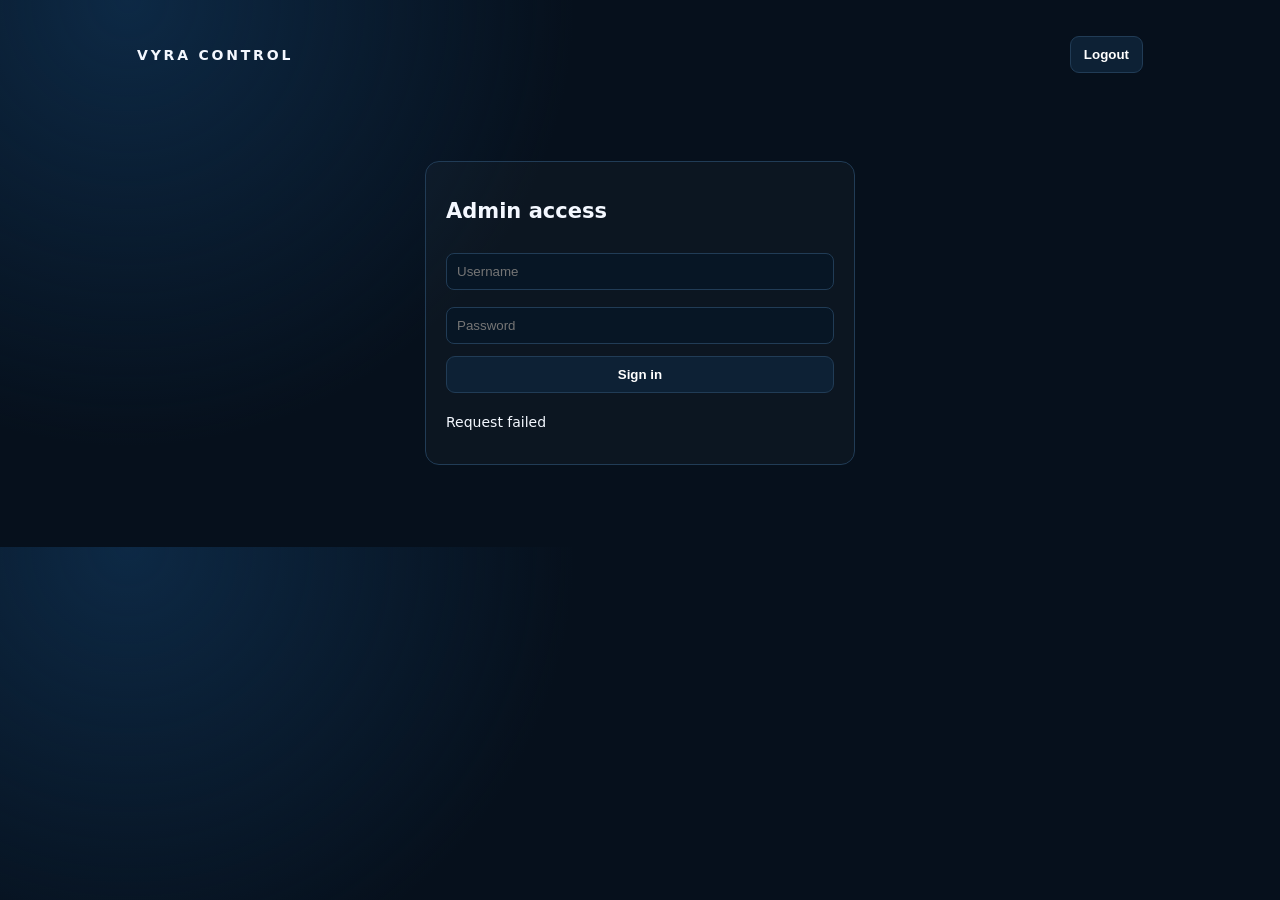
==== admin/index.html @ 2fea9d77 "Update index.html" ====
<!doctype html><html><head><meta charset="utf-8"><meta name="viewport" content="width=device-width,initial-scale=1"><title>VYRA Admin</title><link rel="stylesheet" href="/admin/admin.css"></head><body><main class="admin"><header><b>VYRA CONTROL</b><button id="logout">Logout</button></header><section id="login"><h1>Admin access</h1><input id="user" placeholder="Username"><input id="pass" type="password" placeholder="Password"><button id="loginBtn">Sign in</button><p id="loginMsg"></p></section><section id="panel" class="hidden"><div class="grid"><article><h2>Website</h2><label><input id="maintenance" type="checkbox"> Maintenance mode</label><button id="saveMaintenance">Save</button></article><article><h2>Verification</h2><p class="muted">Website verification runs in the browser; Telegram is not required.</p><label><input id="verifyEnabled" type="checkbox"> Verification enabled</label><div class="cols"><label><input id="s1on" type="checkbox">1st ON</label><input id="s1name" placeholder="1st shortener"><input id="s1api" placeholder="1st API"><label><input id="s2on" type="checkbox">2nd ON</label><input id="s2name" placeholder="2nd shortener"><input id="s2api" placeholder="2nd API"><label><input id="s3on" type="checkbox">3rd ON</label><input id="s3name" placeholder="3rd shortener"><input id="s3api" placeholder="3rd API"></div><div class="cols"><input id="t1" placeholder="Tutorial 1 URL"><input id="t2" placeholder="Tutorial 2 URL"><input id="t3" placeholder="Tutorial 3 URL"></div><div class="cols"><input id="v2" type="number" placeholder="Stage 2 after seconds"><input id="v3" type="number" placeholder="Stage 3 after seconds"><input id="validity" type="number" min="1" max="720" placeholder="Verification validity (hours)"></div><button id="saveVerify">Save verification</button></article><article><h2>Premium & Payments</h2><p>Plans and Razorpay/manual settings remain environment driven. Use Mongo-backed website collections; media remains read-only.</p><button id="refresh">Refresh</button></article></div><pre id="state"></pre></section></main><script src="/admin/admin.js"></script></body></html>
---- admin/admin.css ----
:root{--bg:#06101c;--panel:#0c1b2b;--line:#213c56;--text:#f4f8ff;--muted:#91a7bc;--blue:#238cff;--red:#ff3d57}*{box-sizing:border-box}body{margin:0;background:radial-gradient(circle at 10% 0%,#0d2945,transparent 35%),var(--bg);color:var(--text);font:14px system-ui}.admin{max-width:1050px;margin:auto;padding:22px}header{display:flex;justify-content:space-between;align-items:center;padding:14px 0 28px}header b{letter-spacing:.2em}button{border:1px solid var(--line);background:#0d2135;color:white;border-radius:9px;padding:10px 13px;font-weight:700}input{background:#071625;border:1px solid var(--line);color:white;border-radius:8px;padding:10px;width:100%;margin:5px 0}section{background:rgba(255,255,255,.025);border:1px solid var(--line);border-radius:14px;padding:20px}#login{max-width:430px;margin:60px auto;display:grid;gap:7px}.grid{display:grid;grid-template-columns:1fr 1fr;gap:15px}.grid article{background:var(--panel);border:1px solid var(--line);border-radius:12px;padding:16px}.grid article:nth-child(3){grid-column:1/-1}.cols{display:grid;grid-template-columns:repeat(3,1fr);gap:7px}.hidden{display:none}label{display:block;margin:10px 0;color:var(--muted)}label input[type=checkbox]{width:auto}pre{white-space:pre-wrap;color:var(--muted);margin-top:20px}@media(max-width:700px){.grid{grid-template-columns:1fr}.grid article:nth-child(3){grid-column:auto}.cols{grid-template-columns:1fr}}
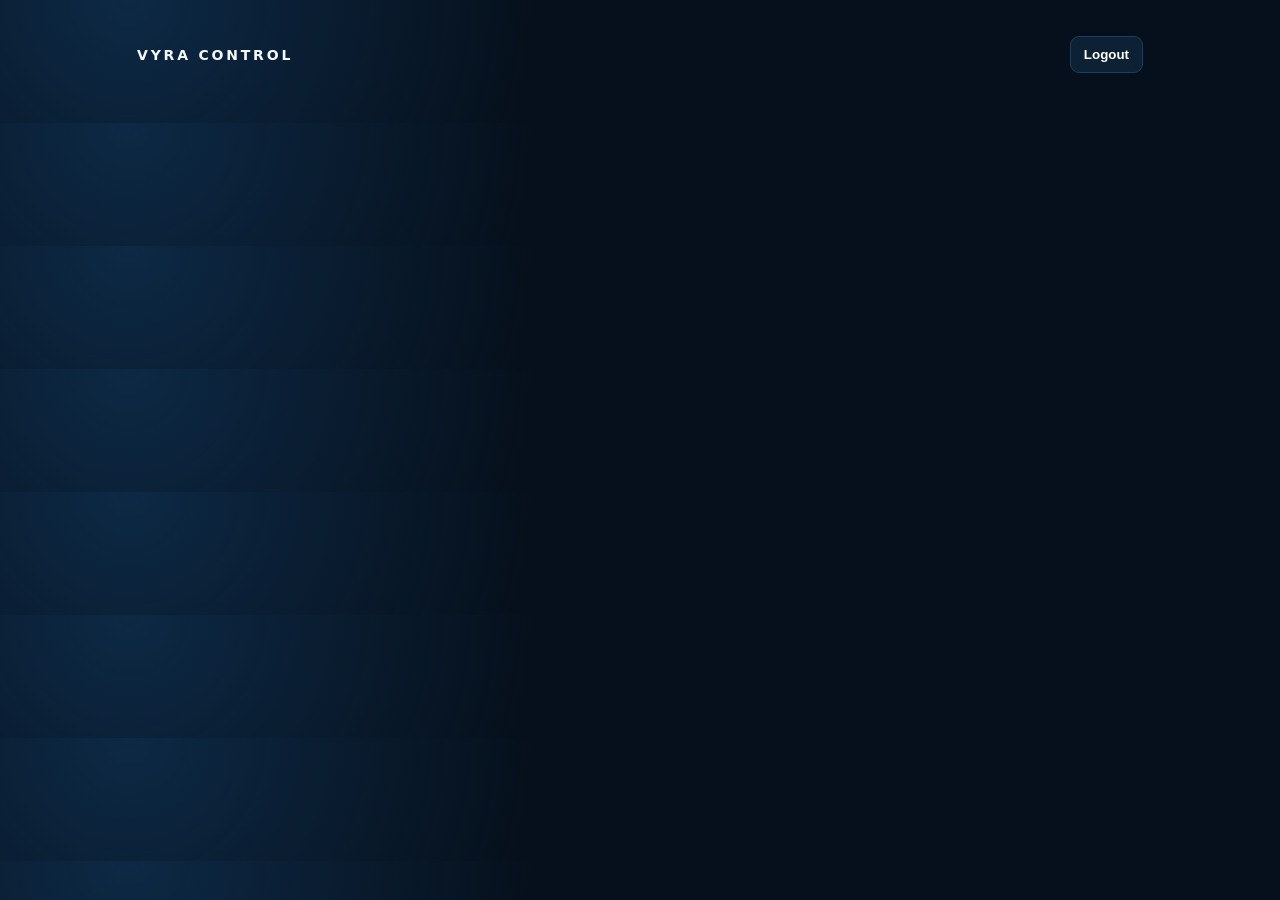
==== commit 55e3f958: "Update index.html" ====
--- a/admin/index.html
+++ b/admin/index.html
@@ -1 +1 @@
-<!doctype html><html><head><meta charset="utf-8"><meta name="viewport" content="width=device-width,initial-scale=1"><title>VYRA Admin</title><link rel="stylesheet" href="/admin/admin.css"></head><body><main class="admin"><header><b>VYRA CONTROL</b><button id="logout">Logout</button></header><section id="login"><h1>Admin access</h1><input id="user" placeholder="Username"><input id="pass" type="password" placeholder="Password"><button id="loginBtn">Sign in</button><p id="loginMsg"></p></section><section id="panel" class="hidden"><div class="grid"><article><h2>Website</h2><label><input id="maintenance" type="checkbox"> Maintenance mode</label><button id="saveMaintenance">Save</button></article><article><h2>Verification</h2><p class="muted">Website verification runs in the browser; Telegram is not required.</p><label><input id="verifyEnabled" type="checkbox"> Verification enabled</label><div class="cols"><label><input id="s1on" type="checkbox">1st ON</label><input id="s1name" placeholder="1st shortener"><input id="s1api" placeholder="1st API"><label><input id="s2on" type="checkbox">2nd ON</label><input id="s2name" placeholder="2nd shortener"><input id="s2api" placeholder="2nd API"><label><input id="s3on" type="checkbox">3rd ON</label><input id="s3name" placeholder="3rd shortener"><input id="s3api" placeholder="3rd API"></div><div class="cols"><input id="t1" placeholder="Tutorial 1 URL"><input id="t2" placeholder="Tutorial 2 URL"><input id="t3" placeholder="Tutorial 3 URL"></div><div class="cols"><input id="v2" type="number" placeholder="Stage 2 after seconds"><input id="v3" type="number" placeholder="Stage 3 after seconds"><input id="validity" type="number" min="1" max="720" placeholder="Verification validity (hours)"></div><button id="saveVerify">Save verification</button></article><article><h2>Premium & Payments</h2><p>Plans and Razorpay/manual settings remain environment driven. Use Mongo-backed website collections; media remains read-only.</p><button id="refresh">Refresh</button></article></div><pre id="state"></pre></section></main><script src="/admin/admin.js"></script></body></html>
+<!doctype html><html><head><meta charset="utf-8"><meta name="viewport" content="width=device-width,initial-scale=1"><title>VYRA Admin</title><link rel="stylesheet" href="/admin/admin.css"></head><body><main class="admin"><header><b>VYRA CONTROL</b><button id="logout">Logout</button></header><section id="panel" class="hidden"><div class="grid"><article><h2>Website</h2><label><input id="maintenance" type="checkbox"> Maintenance mode</label><button id="saveMaintenance">Save</button></article><article><h2>AutoFilter Search</h2><label>Maximum title results <input id="maxResults" type="number" min="1" max="200"></label><label>Files per page <input id="resultsPerPage" type="number" min="10" max="50"></label><label>Candidate scan <input id="candidateLimit" type="number" min="20" max="500"></label><label><input id="spellCheck" type="checkbox"> AI spelling correction</label><label><input id="fuzzy" type="checkbox"> Fuzzy fallback</label><label><input id="imdb" type="checkbox"> IMDb poster/correction</label><button id="saveSearch">Save search</button></article><article><h2>Verification</h2><label><input id="verifyEnabled" type="checkbox"> Verification enabled</label><label><input id="shortlinkEnabled" type="checkbox"> Shortlinks enabled</label><div class="cols"><label><input id="s1on" type="checkbox">1st ON</label><input id="s1name" placeholder="1st shortener"><input id="s1api" placeholder="1st API"><label><input id="s2on" type="checkbox">2nd ON</label><input id="s2name" placeholder="2nd shortener"><input id="s2api" placeholder="2nd API"><label><input id="s3on" type="checkbox">3rd ON</label><input id="s3name" placeholder="3rd shortener"><input id="s3api" placeholder="3rd API"></div><div class="cols"><input id="t1" placeholder="Tutorial 1 URL"><input id="t2" placeholder="Tutorial 2 URL"><input id="t3" placeholder="Tutorial 3 URL"></div><div class="cols"><input id="v2" type="number" placeholder="Stage 2 after seconds"><input id="v3" type="number" placeholder="Stage 3 after seconds"><input id="validity" type="number" min="1" max="720" placeholder="Validity hours"></div><button id="saveVerify">Save verification</button></article><article><h2>Files & Metadata</h2><label><input id="fileSecure" type="checkbox"> Protect file access</label><label><input id="autoDelete" type="checkbox"> Auto-delete/expiry control</label><label>Auto-delete seconds <input id="autoDeleteSeconds" type="number" min="1" max="86400"></label><label><input id="tmdbEnabled" type="checkbox"> TMDB metadata</label><label><input id="posterFallback" type="checkbox"> Poster fallback</label><button id="saveFiles">Save files</button></article><article><h2>Premium & Payments</h2><label>Activation mode <select id="activationMode"><option value="environment">Environment setting</option><option value="auto">Automatic payment only</option><option value="manual">Manual proof only</option></select></label><label><input id="premiumBypass" type="checkbox"> Premium bypasses verification</label><button id="savePayments">Save payment/access settings</button><p class="muted">Plans/prices remain environment driven. Pending manual payments are listed below.</p><div id="manualRequests"></div><button id="refresh">Refresh</button></article></div><pre id="state"></pre></section></main><script src="/admin/admin.js"></script></body></html>
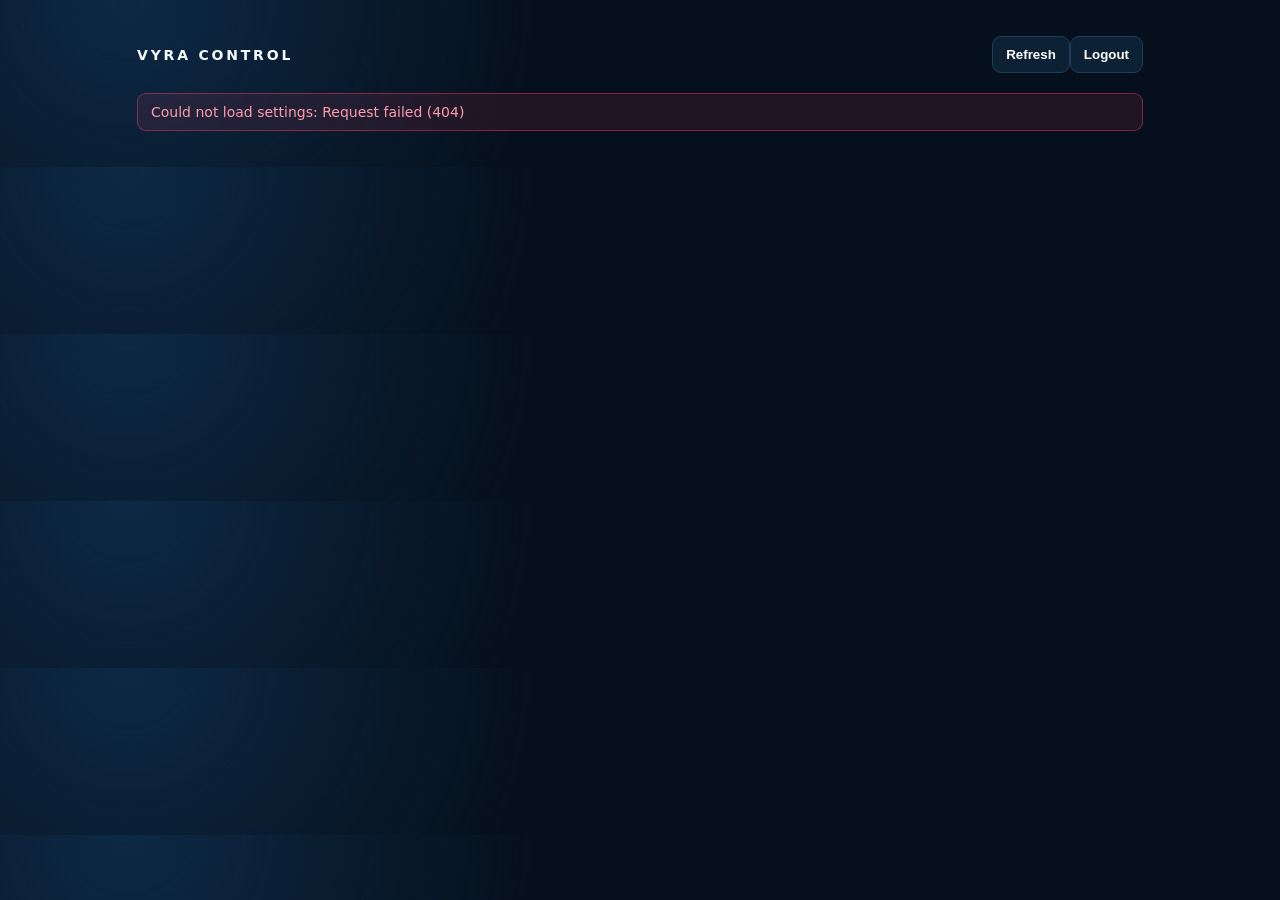
==== commit 71d36e11: "Update index.html" ====
--- a/admin/index.html
+++ b/admin/index.html
@@ -1 +1,28 @@
-<!doctype html><html><head><meta charset="utf-8"><meta name="viewport" content="width=device-width,initial-scale=1"><title>VYRA Admin</title><link rel="stylesheet" href="/admin/admin.css"></head><body><main class="admin"><header><b>VYRA CONTROL</b><button id="logout">Logout</button></header><section id="panel" class="hidden"><div class="grid"><article><h2>Website</h2><label><input id="maintenance" type="checkbox"> Maintenance mode</label><button id="saveMaintenance">Save</button></article><article><h2>AutoFilter Search</h2><label>Maximum title results <input id="maxResults" type="number" min="1" max="200"></label><label>Files per page <input id="resultsPerPage" type="number" min="10" max="50"></label><label>Candidate scan <input id="candidateLimit" type="number" min="20" max="500"></label><label><input id="spellCheck" type="checkbox"> AI spelling correction</label><label><input id="fuzzy" type="checkbox"> Fuzzy fallback</label><label><input id="imdb" type="checkbox"> IMDb poster/correction</label><button id="saveSearch">Save search</button></article><article><h2>Verification</h2><label><input id="verifyEnabled" type="checkbox"> Verification enabled</label><label><input id="shortlinkEnabled" type="checkbox"> Shortlinks enabled</label><div class="cols"><label><input id="s1on" type="checkbox">1st ON</label><input id="s1name" placeholder="1st shortener"><input id="s1api" placeholder="1st API"><label><input id="s2on" type="checkbox">2nd ON</label><input id="s2name" placeholder="2nd shortener"><input id="s2api" placeholder="2nd API"><label><input id="s3on" type="checkbox">3rd ON</label><input id="s3name" placeholder="3rd shortener"><input id="s3api" placeholder="3rd API"></div><div class="cols"><input id="t1" placeholder="Tutorial 1 URL"><input id="t2" placeholder="Tutorial 2 URL"><input id="t3" placeholder="Tutorial 3 URL"></div><div class="cols"><input id="v2" type="number" placeholder="Stage 2 after seconds"><input id="v3" type="number" placeholder="Stage 3 after seconds"><input id="validity" type="number" min="1" max="720" placeholder="Validity hours"></div><button id="saveVerify">Save verification</button></article><article><h2>Files & Metadata</h2><label><input id="fileSecure" type="checkbox"> Protect file access</label><label><input id="autoDelete" type="checkbox"> Auto-delete/expiry control</label><label>Auto-delete seconds <input id="autoDeleteSeconds" type="number" min="1" max="86400"></label><label><input id="tmdbEnabled" type="checkbox"> TMDB metadata</label><label><input id="posterFallback" type="checkbox"> Poster fallback</label><button id="saveFiles">Save files</button></article><article><h2>Premium & Payments</h2><label>Activation mode <select id="activationMode"><option value="environment">Environment setting</option><option value="auto">Automatic payment only</option><option value="manual">Manual proof only</option></select></label><label><input id="premiumBypass" type="checkbox"> Premium bypasses verification</label><button id="savePayments">Save payment/access settings</button><p class="muted">Plans/prices remain environment driven. Pending manual payments are listed below.</p><div id="manualRequests"></div><button id="refresh">Refresh</button></article></div><pre id="state"></pre></section></main><script src="/admin/admin.js"></script></body></html>
+<!doctype html>
+<html lang="en">
+<head>
+<meta charset="utf-8"><meta name="viewport" content="width=device-width,initial-scale=1">
+<title>VYRA Admin</title><link rel="stylesheet" href="/admin/admin.css">
+</head>
+<body>
+<main class="admin">
+<header><b>VYRA CONTROL</b><div><button id="refresh">Refresh</button><button id="logout">Logout</button></div></header>
+<div id="adminNotice" class="adminNotice"></div>
+<section id="panel" class="hidden">
+<div class="grid">
+<article><h2>Website</h2><label><input id="maintenance" type="checkbox"> Maintenance mode</label><button id="saveMaintenance">Save</button></article>
+<article><h2>AutoFilter Search</h2><label>Maximum title results <input id="maxResults" type="number" min="1" max="200"></label><label>Files per page <input id="resultsPerPage" type="number" min="10" max="50"></label><label>Candidate scan <input id="candidateLimit" type="number" min="20" max="500"></label><label><input id="spellCheck" type="checkbox"> AI spelling correction</label><label><input id="fuzzy" type="checkbox"> Fuzzy fallback</label><label><input id="imdb" type="checkbox"> IMDb poster/correction</label><button id="saveSearch">Save search</button></article>
+<article><h2>Verification</h2><label><input id="verifyEnabled" type="checkbox"> Verification enabled</label><label><input id="shortlinkEnabled" type="checkbox"> Shortlinks enabled</label><div class="cols"><label><input id="s1on" type="checkbox">1st ON</label><input id="s1name" placeholder="1st shortener"><input id="s1api" placeholder="1st API"><label><input id="s2on" type="checkbox">2nd ON</label><input id="s2name" placeholder="2nd shortener"><input id="s2api" placeholder="2nd API"><label><input id="s3on" type="checkbox">3rd ON</label><input id="s3name" placeholder="3rd shortener"><input id="s3api" placeholder="3rd API"></div><div class="cols"><input id="t1" placeholder="Tutorial 1 URL"><input id="t2" placeholder="Tutorial 2 URL"><input id="t3" placeholder="Tutorial 3 URL"></div><div class="cols"><input id="v2" type="number" placeholder="Stage 2 after seconds"><input id="v3" type="number" placeholder="Stage 3 after seconds"><input id="validity" type="number" min="1" max="720" placeholder="Validity hours"></div><button id="saveVerify">Save verification</button></article>
+<article><h2>Files & Metadata</h2><label><input id="fileSecure" type="checkbox"> Protect file access</label><label><input id="autoDelete" type="checkbox"> Auto-delete/expiry control</label><label>Auto-delete seconds <input id="autoDeleteSeconds" type="number" min="1" max="86400"></label><label><input id="tmdbEnabled" type="checkbox"> TMDB metadata</label><label><input id="posterFallback" type="checkbox"> Poster fallback</label><button id="saveFiles">Save files</button></article>
+<article><h2>Premium & Payments</h2><label>Activation mode <select id="activationMode"><option value="environment">Environment setting</option><option value="auto">Automatic payment only</option><option value="manual">Manual proof only</option></select></label><label><input id="manualEnabled" type="checkbox"> Manual UPI payment enabled</label><label>UPI ID <input id="upiId" placeholder="example@upi"></label><label>Payment instructions <textarea id="paymentInstructions"></textarea></label><label>QR code image <input id="qrUpload" type="file" accept="image/png,image/jpeg,image/webp"></label><img id="qrPreview" class="qrPreview hidden" alt="QR preview"><label><input id="premiumBypass" type="checkbox"> Premium bypasses verification</label><label><input id="premiumShortenerBypass" type="checkbox"> Premium bypasses shortener</label><button id="savePayments">Save payment/access settings</button><p class="muted">Premium plan amounts come from the server-side PREMIUM_PLANS configuration.</p><div id="plansList"></div></article>
+<article class="wide"><h2>Website Users</h2><div class="toolbar"><input id="userSearch" placeholder="Search User ID or nickname"><button id="searchUsers">Search</button><button id="clearUserSearch">All users</button></div><div id="usersList"></div></article>
+<article class="wide"><h2>Premium Users</h2><button id="loadPremiumUsers">Load active Premium users</button><div id="premiumUsersList"></div></article>
+<article class="wide"><h2>Premium Management</h2><div class="toolbar"><input id="premiumUserId" maxlength="8" placeholder="8-digit User ID"><select id="premiumPlan"></select><button id="grantPremium">Add Premium</button><button id="extendPremium">Extend</button><button id="revokePremium" class="danger">Remove Premium</button></div><div id="selectedUser"></div></article>
+<article class="wide"><h2>Manual Payment Requests</h2><div id="manualRequests"></div></article>
+<article class="wide"><h2>Payment History</h2><div class="toolbar"><input id="paymentUserId" maxlength="8" placeholder="Optional User ID"><select id="paymentStatus"><option value="">All statuses</option><option value="pending">Pending</option><option value="approved">Approved</option><option value="rejected">Rejected</option><option value="successful">Successful</option><option value="admin_granted">Admin granted</option></select><button id="loadPayments">Load payments</button></div><div id="paymentsList"></div></article>
+<article class="wide"><h2>User History</h2><div class="toolbar"><input id="historyUserId" maxlength="8" placeholder="User ID"><button id="loadHistory">Load history</button></div><div id="historyList"></div></article>
+</div>
+<pre id="state"></pre>
+</section></main>
+<script src="/admin/admin.js"></script>
+</body></html>
--- a/admin/admin.css
+++ b/admin/admin.css
@@ -1 +1,236 @@
-:root{--bg:#06101c;--panel:#0c1b2b;--line:#213c56;--text:#f4f8ff;--muted:#91a7bc;--blue:#238cff;--red:#ff3d57}*{box-sizing:border-box}body{margin:0;background:radial-gradient(circle at 10% 0%,#0d2945,transparent 35%),var(--bg);color:var(--text);font:14px system-ui}.admin{max-width:1050px;margin:auto;padding:22px}header{display:flex;justify-content:space-between;align-items:center;padding:14px 0 28px}header b{letter-spacing:.2em}button{border:1px solid var(--line);background:#0d2135;color:white;border-radius:9px;padding:10px 13px;font-weight:700}input{background:#071625;border:1px solid var(--line);color:white;border-radius:8px;padding:10px;width:100%;margin:5px 0}section{background:rgba(255,255,255,.025);border:1px solid var(--line);border-radius:14px;padding:20px}#login{max-width:430px;margin:60px auto;display:grid;gap:7px}.grid{display:grid;grid-template-columns:1fr 1fr;gap:15px}.grid article{background:var(--panel);border:1px solid var(--line);border-radius:12px;padding:16px}.grid article:nth-child(3){grid-column:1/-1}.cols{display:grid;grid-template-columns:repeat(3,1fr);gap:7px}.hidden{display:none}label{display:block;margin:10px 0;color:var(--muted)}label input[type=checkbox]{width:auto}pre{white-space:pre-wrap;color:var(--muted);margin-top:20px}@media(max-width:700px){.grid{grid-template-columns:1fr}.grid article:nth-child(3){grid-column:auto}.cols{grid-template-columns:1fr}}
+:root{
+  --bg:#06101c;
+  --panel:#0c1b2b;
+  --line:#213c56;
+  --text:#f4f8ff;
+  --muted:#91a7bc;
+  --blue:#238cff;
+  --red:#ff3d57;
+  --green:#2fd67b;
+}
+
+*{
+  box-sizing:border-box
+}
+
+body{
+  margin:0;
+  background:
+    radial-gradient(
+      circle at 10% 0%,
+      #0d2945,
+      transparent 35%
+    ),
+    var(--bg);
+  color:var(--text);
+  font:14px system-ui;
+}
+
+.admin{
+  max-width:1050px;
+  margin:auto;
+  padding:22px;
+}
+
+header{
+  display:flex;
+  justify-content:space-between;
+  align-items:center;
+  padding:14px 0 20px;
+}
+
+header b{
+  letter-spacing:.2em;
+}
+
+button{
+  border:1px solid var(--line);
+  background:#0d2135;
+  color:white;
+  border-radius:9px;
+  padding:10px 13px;
+  font-weight:700;
+  cursor:pointer;
+  touch-action:manipulation;
+  transition:.15s;
+}
+
+button:hover:not(:disabled){
+  border-color:#3d6d94;
+  background:#12304a;
+}
+
+button:active:not(:disabled){
+  transform:translateY(1px);
+}
+
+button:disabled{
+  opacity:.55;
+  cursor:wait;
+}
+
+.isBusy{
+  position:relative;
+}
+
+.adminNotice{
+  min-height:0;
+  margin:0 0 14px;
+  padding:0 13px;
+  border-radius:9px;
+  opacity:0;
+  transform:translateY(-4px);
+  transition:.18s;
+  pointer-events:none;
+}
+
+.adminNotice.show{
+  opacity:1;
+  transform:translateY(0);
+  padding:10px 13px;
+}
+
+.adminNotice.success{
+  border:1px solid rgba(47,214,123,.45);
+  background:rgba(47,214,123,.1);
+  color:#9ff0bf;
+}
+
+.adminNotice.error{
+  border:1px solid rgba(255,61,87,.45);
+  background:rgba(255,61,87,.1);
+  color:#ff9cab;
+}
+
+.adminNotice.info{
+  border:1px solid rgba(35,140,255,.45);
+  background:rgba(35,140,255,.1);
+  color:#9dccff;
+}
+
+.buttonStatus{
+  display:inline-block;
+  margin-left:8px;
+  color:var(--muted);
+  font-size:12px;
+}
+
+.muted{
+  color:var(--muted);
+}
+
+input,
+select,
+textarea{
+  background:#071625;
+  border:1px solid var(--line);
+  color:white;
+  border-radius:8px;
+  padding:10px;
+  width:100%;
+  margin:5px 0;
+}
+
+select{
+  cursor:pointer;
+}
+
+section{
+  background:rgba(255,255,255,.025);
+  border:1px solid var(--line);
+  border-radius:14px;
+  padding:20px;
+}
+
+#login{
+  max-width:430px;
+  margin:60px auto;
+  display:grid;
+  gap:7px;
+}
+
+.grid{
+  display:grid;
+  grid-template-columns:1fr 1fr;
+  gap:15px;
+}
+
+.grid article{
+  background:var(--panel);
+  border:1px solid var(--line);
+  border-radius:12px;
+  padding:16px;
+}
+
+.grid article:nth-child(3){
+  grid-column:1/-1;
+}
+
+.cols{
+  display:grid;
+  grid-template-columns:repeat(3,1fr);
+  gap:7px;
+}
+
+.hidden{
+  display:none;
+}
+
+label{
+  display:block;
+  margin:10px 0;
+  color:var(--muted);
+}
+
+label input[type=checkbox]{
+  width:auto;
+  margin-right:6px;
+}
+
+pre{
+  white-space:pre-wrap;
+  color:var(--muted);
+  margin-top:20px;
+}
+
+.request{
+  border:1px solid #26384a;
+  border-radius:10px;
+  padding:10px;
+  margin:8px 0;
+}
+
+.request button,
+.request a{
+  margin-top:7px;
+  margin-right:5px;
+}
+
+.request a{
+  display:inline-block;
+  color:#8ec5ff;
+}
+
+@media(max-width:700px){
+
+  .admin{
+    padding:14px;
+  }
+
+  .grid{
+    grid-template-columns:1fr;
+  }
+
+  .grid article:nth-child(3){
+    grid-column:auto;
+  }
+
+  .cols{
+    grid-template-columns:1fr;
+  }
+
+  .buttonStatus{
+    display:block;
+    margin:7px 0 0;
+  }
+}
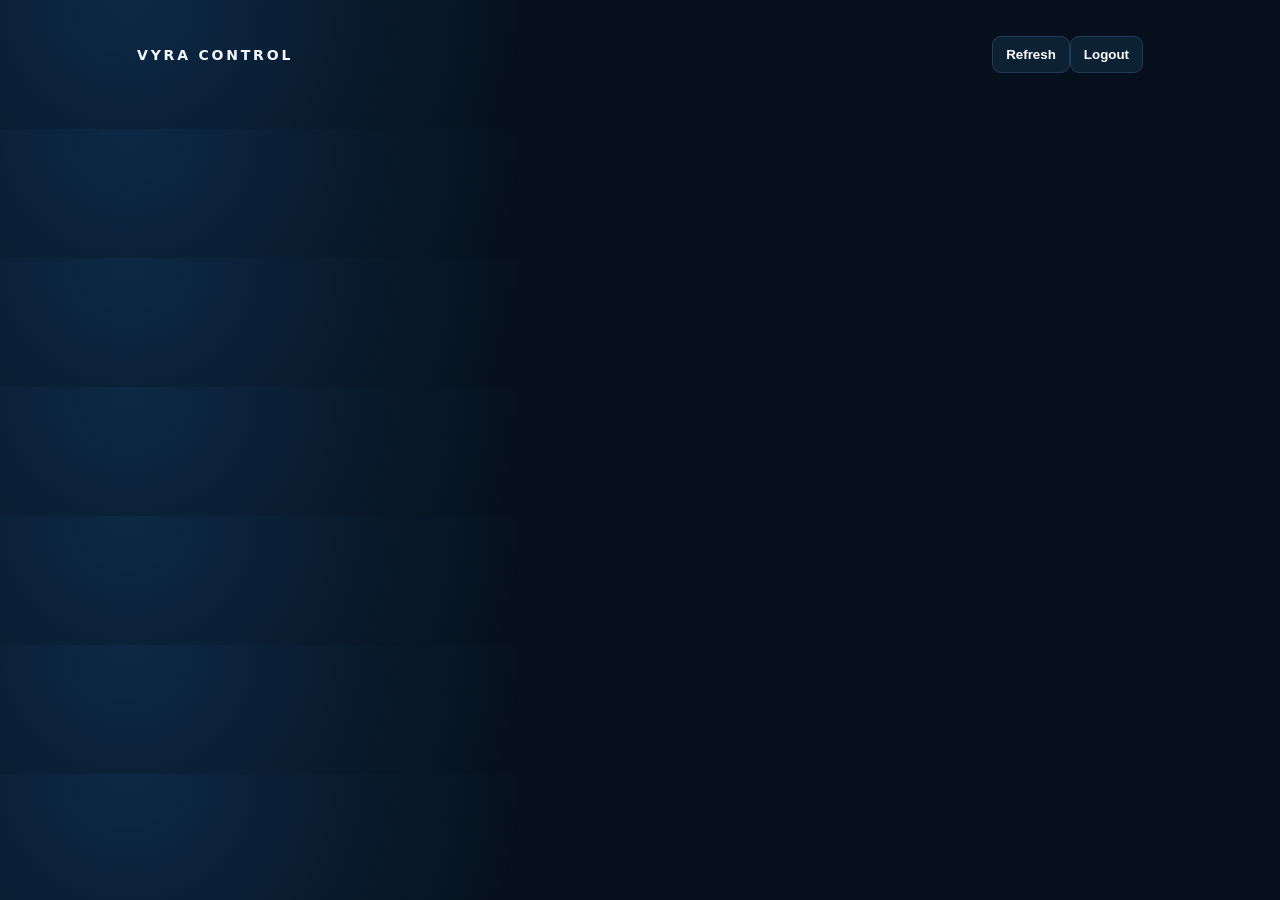
==== commit 9cffa4e9: "Update index.html" ====
--- a/admin/index.html
+++ b/admin/index.html
@@ -14,13 +14,26 @@
 <article><h2>AutoFilter Search</h2><label>Maximum title results <input id="maxResults" type="number" min="1" max="200"></label><label>Files per page <input id="resultsPerPage" type="number" min="10" max="50"></label><label>Candidate scan <input id="candidateLimit" type="number" min="20" max="500"></label><label><input id="spellCheck" type="checkbox"> AI spelling correction</label><label><input id="fuzzy" type="checkbox"> Fuzzy fallback</label><label><input id="imdb" type="checkbox"> IMDb poster/correction</label><button id="saveSearch">Save search</button></article>
 <article><h2>Verification</h2><label><input id="verifyEnabled" type="checkbox"> Verification enabled</label><label><input id="shortlinkEnabled" type="checkbox"> Shortlinks enabled</label><div class="cols"><label><input id="s1on" type="checkbox">1st ON</label><input id="s1name" placeholder="1st shortener"><input id="s1api" placeholder="1st API"><label><input id="s2on" type="checkbox">2nd ON</label><input id="s2name" placeholder="2nd shortener"><input id="s2api" placeholder="2nd API"><label><input id="s3on" type="checkbox">3rd ON</label><input id="s3name" placeholder="3rd shortener"><input id="s3api" placeholder="3rd API"></div><div class="cols"><input id="t1" placeholder="Tutorial 1 URL"><input id="t2" placeholder="Tutorial 2 URL"><input id="t3" placeholder="Tutorial 3 URL"></div><div class="cols"><input id="v2" type="number" placeholder="Stage 2 after seconds"><input id="v3" type="number" placeholder="Stage 3 after seconds"><input id="validity" type="number" min="1" max="720" placeholder="Validity hours"></div><button id="saveVerify">Save verification</button></article>
 <article><h2>Files & Metadata</h2><label><input id="fileSecure" type="checkbox"> Protect file access</label><label><input id="autoDelete" type="checkbox"> Auto-delete/expiry control</label><label>Auto-delete seconds <input id="autoDeleteSeconds" type="number" min="1" max="86400"></label><label><input id="tmdbEnabled" type="checkbox"> TMDB metadata</label><label><input id="posterFallback" type="checkbox"> Poster fallback</label><button id="saveFiles">Save files</button></article>
-<article><h2>Premium & Payments</h2><label>Activation mode <select id="activationMode"><option value="environment">Environment setting</option><option value="auto">Automatic payment only</option><option value="manual">Manual proof only</option></select></label><label><input id="manualEnabled" type="checkbox"> Manual UPI payment enabled</label><label>UPI ID <input id="upiId" placeholder="example@upi"></label><label>Payment instructions <textarea id="paymentInstructions"></textarea></label><label>QR code image <input id="qrUpload" type="file" accept="image/png,image/jpeg,image/webp"></label><img id="qrPreview" class="qrPreview hidden" alt="QR preview"><label><input id="premiumBypass" type="checkbox"> Premium bypasses verification</label><label><input id="premiumShortenerBypass" type="checkbox"> Premium bypasses shortener</label><button id="savePayments">Save payment/access settings</button><p class="muted">Premium plan amounts come from the server-side PREMIUM_PLANS configuration.</p><div id="plansList"></div></article>
+<article><h2>Premium & Payments</h2><label>Activation mode <select id="activationMode"><option value="environment">Environment setting</option><option value="auto">Automatic payment only</option><option value="manual">Manual proof only</option></select></label><label><input id="manualEnabled" type="checkbox"> Manual UPI payment enabled</label><label>UPI ID <input id="upiId" placeholder="example@upi"></label><label>Payment instructions <textarea id="paymentInstructions"></textarea></label><label>QR code image <input id="qrUpload" type="file" accept="image/png,image/jpeg,image/webp"></label><div class="qrActions"><img id="qrPreview" class="qrPreview hidden" alt="QR preview"><button id="removeQr" type="button" class="danger hidden">Remove QR</button></div><label><input id="premiumBypass" type="checkbox"> Premium bypasses verification</label><label><input id="premiumShortenerBypass" type="checkbox"> Premium bypasses shortener</label><button id="savePayments">Save payment/access settings</button><p class="muted">Premium plan amounts come from the server-side PREMIUM_PLANS configuration.</p><div id="plansList"></div></article>
 <article class="wide"><h2>Website Users</h2><div class="toolbar"><input id="userSearch" placeholder="Search User ID or nickname"><button id="searchUsers">Search</button><button id="clearUserSearch">All users</button></div><div id="usersList"></div></article>
 <article class="wide"><h2>Premium Users</h2><button id="loadPremiumUsers">Load active Premium users</button><div id="premiumUsersList"></div></article>
 <article class="wide"><h2>Premium Management</h2><div class="toolbar"><input id="premiumUserId" maxlength="8" placeholder="8-digit User ID"><select id="premiumPlan"></select><button id="grantPremium">Add Premium</button><button id="extendPremium">Extend</button><button id="revokePremium" class="danger">Remove Premium</button></div><div id="selectedUser"></div></article>
 <article class="wide"><h2>Manual Payment Requests</h2><div id="manualRequests"></div></article>
-<article class="wide"><h2>Payment History</h2><div class="toolbar"><input id="paymentUserId" maxlength="8" placeholder="Optional User ID"><select id="paymentStatus"><option value="">All statuses</option><option value="pending">Pending</option><option value="approved">Approved</option><option value="rejected">Rejected</option><option value="successful">Successful</option><option value="admin_granted">Admin granted</option></select><button id="loadPayments">Load payments</button></div><div id="paymentsList"></div></article>
-<article class="wide"><h2>User History</h2><div class="toolbar"><input id="historyUserId" maxlength="8" placeholder="User ID"><button id="loadHistory">Load history</button></div><div id="historyList"></div></article>
+<article class="wide"><h2>Payment History</h2><div class="toolbar"><input id="paymentUserId" maxlength="8" placeholder="Optional User ID"><select id="paymentStatus"><option value="">All statuses</option><option value="pending">Pending</option><option value="approved">Approved</option><option value="rejected">Rejected</option><option value="successful">Successful</option><option value="admin_granted">Admin granted</option></select><button id="loadPayments">Load payments</button></div><div id="paymentsList"></div><div id="paymentPager" class="toolbar"></div></article>
+<article class="wide">
+<h2>User History</h2>
+<div class="toolbar">
+  <input id="historyUserId" maxlength="8" placeholder="Optional User ID">
+  <button id="viewHistory">View History</button>
+  <button id="hideHistory" class="hidden">Hide History</button>
+  <button id="clearHistory" class="danger hidden">Clear History</button>
+</div>
+<div id="historySummary" class="muted">History is hidden until requested.</div>
+<div id="historyList" class="hidden"></div>
+<div id="historyPager" class="toolbar hidden">
+  <button id="historyPrev">Previous</button><span id="historyPage"></span><button id="historyNext">Next</button>
+</div>
+</article>
 </div>
 <pre id="state"></pre>
 </section></main>
--- a/admin/admin.css
+++ b/admin/admin.css
@@ -234,3 +234,6 @@
     margin:7px 0 0;
   }
 }
+
+.wide{grid-column:1/-1}
+.toolbar{display:flex;gap:8px;align-items:center;margin:10px 0;flex-wrap:wrap}.toolbar input,.toolbar select{flex:1;min-width:160px;margin:0}.danger{border-color:rgba(255,61,87,.45);color:#ff9cab}.qrPreview{max-width:220px;max-height:220px;display:block;margin:8px auto;border-radius:10px;border:1px solid var(--line)}.request code{word-break:break-all}.request pre{font-size:12px;margin:8px 0}.request b{word-break:break-word}@media(max-width:700px){.wide{grid-column:auto}.toolbar{display:grid;grid-template-columns:1fr}.toolbar input,.toolbar select{width:100%}}
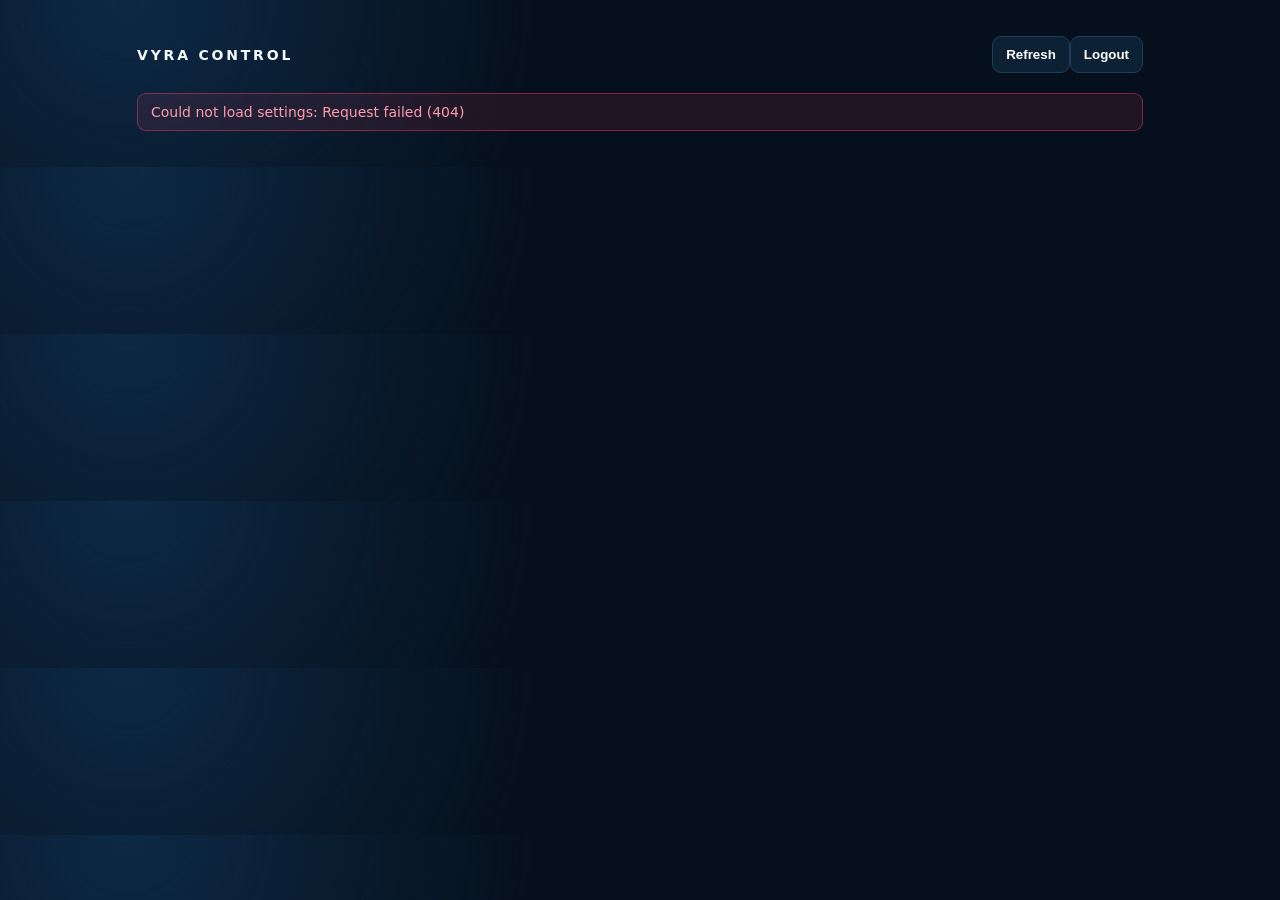
==== commit 53d193f7: "Update index.html" ====
--- a/admin/index.html
+++ b/admin/index.html
@@ -12,9 +12,9 @@
 <div class="grid">
 <article><h2>Website</h2><label><input id="maintenance" type="checkbox"> Maintenance mode</label><button id="saveMaintenance">Save</button></article>
 <article><h2>AutoFilter Search</h2><label>Maximum title results <input id="maxResults" type="number" min="1" max="200"></label><label>Files per page <input id="resultsPerPage" type="number" min="10" max="50"></label><label>Candidate scan <input id="candidateLimit" type="number" min="20" max="500"></label><label><input id="spellCheck" type="checkbox"> AI spelling correction</label><label><input id="fuzzy" type="checkbox"> Fuzzy fallback</label><label><input id="imdb" type="checkbox"> IMDb poster/correction</label><button id="saveSearch">Save search</button></article>
-<article><h2>Verification</h2><label><input id="verifyEnabled" type="checkbox"> Verification enabled</label><label><input id="shortlinkEnabled" type="checkbox"> Shortlinks enabled</label><div class="cols"><label><input id="s1on" type="checkbox">1st ON</label><input id="s1name" placeholder="1st shortener"><input id="s1api" placeholder="1st API"><label><input id="s2on" type="checkbox">2nd ON</label><input id="s2name" placeholder="2nd shortener"><input id="s2api" placeholder="2nd API"><label><input id="s3on" type="checkbox">3rd ON</label><input id="s3name" placeholder="3rd shortener"><input id="s3api" placeholder="3rd API"></div><div class="cols"><input id="t1" placeholder="Tutorial 1 URL"><input id="t2" placeholder="Tutorial 2 URL"><input id="t3" placeholder="Tutorial 3 URL"></div><div class="cols"><input id="v2" type="number" placeholder="Stage 2 after seconds"><input id="v3" type="number" placeholder="Stage 3 after seconds"><input id="validity" type="number" min="1" max="720" placeholder="Validity hours"></div><button id="saveVerify">Save verification</button></article>
+<article><h2>Verification</h2><label><input id="verifyEnabled" type="checkbox"> Verification enabled</label><p class="muted">When enabled, verification uses the configured shortener stages below. There is no separate global Shortlinks switch.</p><div class="cols"><label><input id="s1on" type="checkbox">Stage 1 ON</label><input id="s1name" placeholder="Stage 1 shortener"><input id="s1api" placeholder="Stage 1 API"><label><input id="s2on" type="checkbox">Stage 2 ON</label><input id="s2name" placeholder="Stage 2 shortener"><input id="s2api" placeholder="Stage 2 API"><label><input id="s3on" type="checkbox">Stage 3 ON</label><input id="s3name" placeholder="Stage 3 shortener"><input id="s3api" placeholder="Stage 3 API"></div><div class="cols"><input id="t1" placeholder="Tutorial 1 URL"><input id="t2" placeholder="Tutorial 2 URL"><input id="t3" placeholder="Tutorial 3 URL"></div><div class="cols"><input id="v2" type="number" placeholder="Stage 2 after seconds"><input id="v3" type="number" placeholder="Stage 3 after seconds"><input id="validity" type="number" min="1" max="720" placeholder="Validity hours"></div><button id="saveVerify">Save verification</button></article>
 <article><h2>Files & Metadata</h2><label><input id="fileSecure" type="checkbox"> Protect file access</label><label><input id="autoDelete" type="checkbox"> Auto-delete/expiry control</label><label>Auto-delete seconds <input id="autoDeleteSeconds" type="number" min="1" max="86400"></label><label><input id="tmdbEnabled" type="checkbox"> TMDB metadata</label><label><input id="posterFallback" type="checkbox"> Poster fallback</label><button id="saveFiles">Save files</button></article>
-<article><h2>Premium & Payments</h2><label>Activation mode <select id="activationMode"><option value="environment">Environment setting</option><option value="auto">Automatic payment only</option><option value="manual">Manual proof only</option></select></label><label><input id="manualEnabled" type="checkbox"> Manual UPI payment enabled</label><label>UPI ID <input id="upiId" placeholder="example@upi"></label><label>Payment instructions <textarea id="paymentInstructions"></textarea></label><label>QR code image <input id="qrUpload" type="file" accept="image/png,image/jpeg,image/webp"></label><div class="qrActions"><img id="qrPreview" class="qrPreview hidden" alt="QR preview"><button id="removeQr" type="button" class="danger hidden">Remove QR</button></div><label><input id="premiumBypass" type="checkbox"> Premium bypasses verification</label><label><input id="premiumShortenerBypass" type="checkbox"> Premium bypasses shortener</label><button id="savePayments">Save payment/access settings</button><p class="muted">Premium plan amounts come from the server-side PREMIUM_PLANS configuration.</p><div id="plansList"></div></article>
+<article><h2>Premium & Payments</h2><label>Activation mode <select id="activationMode"><option value="environment">Environment setting</option><option value="auto">Automatic payment only</option><option value="manual">Manual proof only</option></select></label><label><input id="manualEnabled" type="checkbox"> Manual UPI payment enabled</label><label>UPI ID <input id="upiId" placeholder="example@upi"></label><label>Payment instructions <textarea id="paymentInstructions"></textarea></label><label>QR code image <input id="qrUpload" type="file" accept="image/png,image/jpeg,image/webp"></label><div class="qrActions"><img id="qrPreview" class="qrPreview hidden" alt="QR preview"><button id="removeQr" type="button" class="danger hidden">Remove QR</button></div><label><input id="premiumBypass" type="checkbox"> Premium bypasses verification</label><button id="savePayments">Save payment/access settings</button><p class="muted">Premium plan amounts come from the server-side PREMIUM_PLANS configuration.</p><div id="plansList"></div></article>
 <article class="wide"><h2>Website Users</h2><div class="toolbar"><input id="userSearch" placeholder="Search User ID or nickname"><button id="searchUsers">Search</button><button id="clearUserSearch">All users</button></div><div id="usersList"></div></article>
 <article class="wide"><h2>Premium Users</h2><button id="loadPremiumUsers">Load active Premium users</button><div id="premiumUsersList"></div></article>
 <article class="wide"><h2>Premium Management</h2><div class="toolbar"><input id="premiumUserId" maxlength="8" placeholder="8-digit User ID"><select id="premiumPlan"></select><button id="grantPremium">Add Premium</button><button id="extendPremium">Extend</button><button id="revokePremium" class="danger">Remove Premium</button></div><div id="selectedUser"></div></article>
